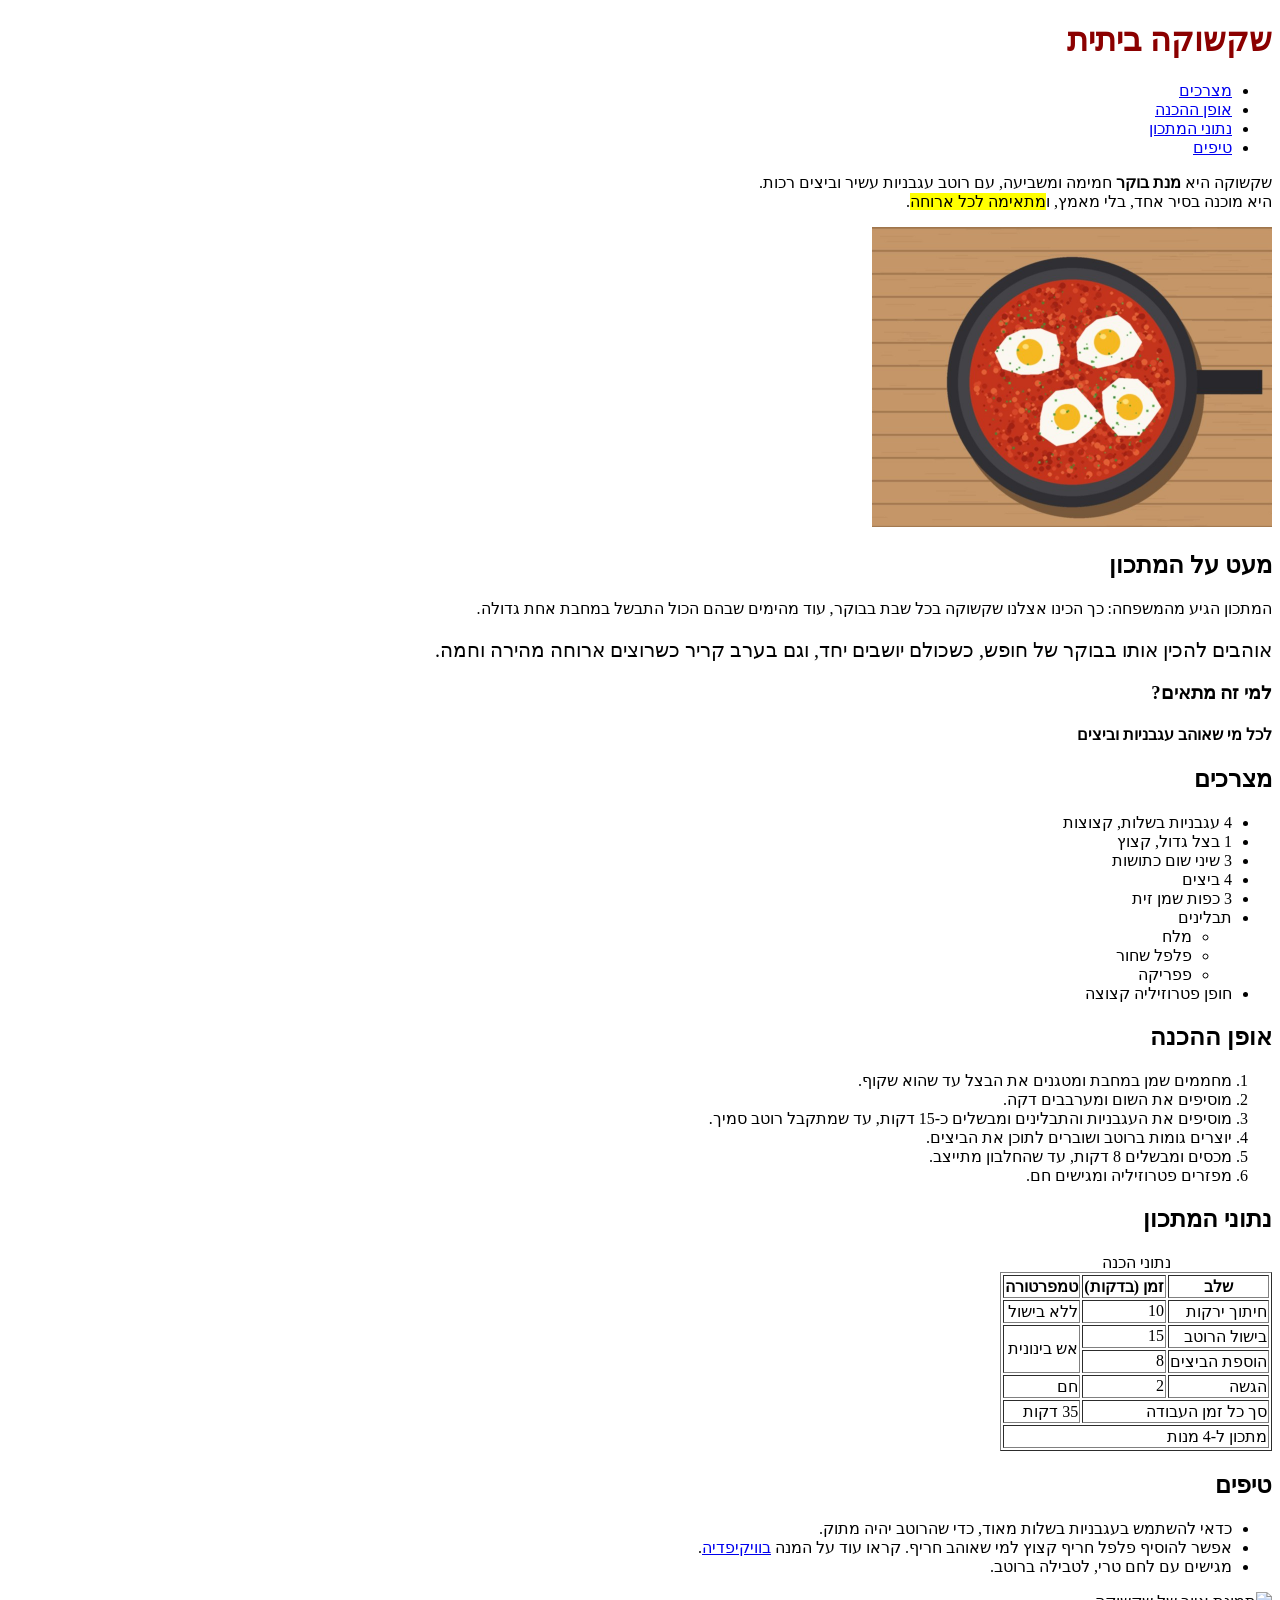
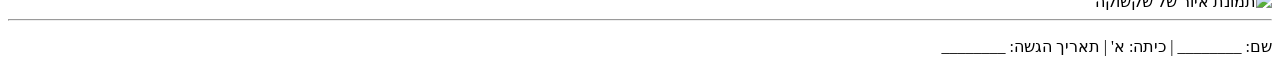
==== index.html @ cdcca04a "recipe page without design" ====
<!DOCTYPE html>
<html lang="he" dir="rtl">
<head>
    <meta charset="UTF-8">
    <title>המתכון של התלמידה</title>
</head>
<body>
    <div id="top">
        <h1 id="recipe-title" style="color: darkred;">שקשוקה ביתית</h1>
        <ul id="nav">
            <li><a href="#ingredients">מצרכים</a></li>
            <li><a href="#steps">אופן ההכנה</a></li>
            <li><a href="#info">נתוני המתכון</a></li>
            <li><a href="#tips">טיפים</a></li>
        </ul>
        <p class="intro">שקשוקה היא <b>מנת בוקר</b> חמימה ומשביעה, עם רוטב עגבניות עשיר וביצים רכות.<br>
            היא מוכנה בסיר אחד, בלי מאמץ, ו<span class="highlight" style="background-color: yellow;">מתאימה לכל ארוחה</span>.</p>
        <img src="images/dish.jpg" alt="מחבת עם רוטב עגבניות אדום וארבע ביצי עין" title="השקשוקה שלי" width="400" id="main-image">
    </div>

    <div class="block" id="about">
        <h2>מעט על המתכון</h2>
        <p>המתכון הגיע מהמשפחה: כך הכינו אצלנו שקשוקה בכל שבת בבוקר, עוד מהימים שבהם הכול התבשל במחבת אחת גדולה.</p>
        <p style="font-size: 20px;">אוהבים להכין אותו בבוקר של חופש, כשכולם יושבים יחד, וגם בערב קריר כשרוצים ארוחה מהירה וחמה.</p>
        <h3>למי זה מתאים?</h3>
        <h4>לכל מי שאוהב עגבניות וביצים</h4>
    </div>

    <div class="block" id="ingredients">
        <h2>מצרכים</h2>
        <ul class="ingredients-list">
            <li>4 עגבניות בשלות, קצוצות</li>
            <li>1 בצל גדול, קצוץ</li>
            <li>3 שיני שום כתושות</li>
            <li>4 ביצים</li>
            <li>3 כפות שמן זית</li>
            <li>תבלינים
                <ul>
                    <li>מלח</li>
                    <li>פלפל שחור</li>
                    <li>פפריקה</li>
                </ul>
            </li>
            <li>חופן פטרוזיליה קצוצה</li>
        </ul>
    </div>

    <div class="block" id="steps">
        <h2>אופן ההכנה</h2>
        <ol class="steps-list">
            <li>מחממים שמן במחבת ומטגנים את הבצל עד שהוא שקוף.</li>
            <li>מוסיפים את השום ומערבבים דקה.</li>
            <li>מוסיפים את העגבניות והתבלינים ומבשלים כ-15 דקות, עד שמתקבל רוטב סמיך.</li>
            <li>יוצרים גומות ברוטב ושוברים לתוכן את הביצים.</li>
            <li>מכסים ומבשלים 8 דקות, עד שהחלבון מתייצב.</li>
            <li>מפזרים פטרוזיליה ומגישים חם.</li>
        </ol>
    </div>

    <div class="block" id="info">
        <h2>נתוני המתכון</h2>
        <table border="1" id="info-table">
            <caption>נתוני הכנה</caption>
            <thead>
                <tr>
                    <th>שלב</th>
                    <th>זמן (בדקות)</th>
                    <th>טמפרטורה</th>
                </tr>
            </thead>
            <tbody>
                <tr>
                    <td>חיתוך ירקות</td>
                    <td>10</td>
                    <td>ללא בישול</td>
                </tr>
                <tr>
                    <td>בישול הרוטב</td>
                    <td>15</td>
                    <td rowspan="2">אש בינונית</td>
                </tr>
                <tr>
                    <td>הוספת הביצים</td>
                    <td>8</td>
                </tr>
                <tr>
                    <td>הגשה</td>
                    <td>2</td>
                    <td>חם</td>
                </tr>
                <tr>
                    <td colspan="2">סך כל זמן העבודה</td>
                    <td>35 דקות</td>
                </tr>
            </tbody>
            <tfoot>
                <tr>
                    <td colspan="3">מתכון ל-4 מנות</td>
                </tr>
            </tfoot>
        </table>
    </div>

    <div class="block" id="tips">
        <h2>טיפים</h2>
        <ul>
            <li>כדאי להשתמש בעגבניות בשלות מאוד, כדי שהרוטב יהיה מתוק.</li>
            <li>אפשר להוסיף פלפל חריף קצוץ למי שאוהב חריף. קראו עוד על המנה <a href="https://he.wikipedia.org/wiki/%D7%A9%D7%A7%D7%A9%D7%95%D7%A7%D7%94" target="_blank">בוויקיפדיה</a>.</li>
            <li>מגישים עם לחם טרי, לטבילה ברוטב.</li>
        </ul>
        <img src="https://placehold.co/300x200/png?text=Shakshuka" alt="תמונת איור של שקשוקה" class="side-image">
    </div>

    <hr>
    <div id="page-footer">
        <p>שם: ________ | כיתה: א' | תאריך הגשה: ________</p>
    </div>
</body>
</html>

<!--
תשובה א: התמונה עם הניתוב היחסי (images/dish.jpg) תמשיך להיטען, כי הקובץ שלה נמצא בתוך התיקייה והנתיב מחושב ביחס למיקום הדף. התמונה עם הניתוב המוחלט (https) תיטען רק אם יש חיבור לאינטרנט, כי היא יושבת באתר אחר ולא בתיקייה.
תשובה ב: ul היא רשימה לא ממוספרת (עם נקודות), ומשתמשים בה כשהסדר לא חשוב, למשל רשימת מצרכים. ol היא רשימה ממוספרת, ומשתמשים בה כשהסדר חשוב, למשל שלבי הכנה.
תשובה ג: th הוא תא כותרת: הוא מודגש וממורכז כברירת מחדל, ומסמן שהתא מתאר עמודה או שורה. td הוא תא מידע רגיל. צריך את שתיהן כדי להבדיל בין הכותרות לבין הנתונים, וכדי שקורא מסך יבין את מבנה הטבלה.
-->
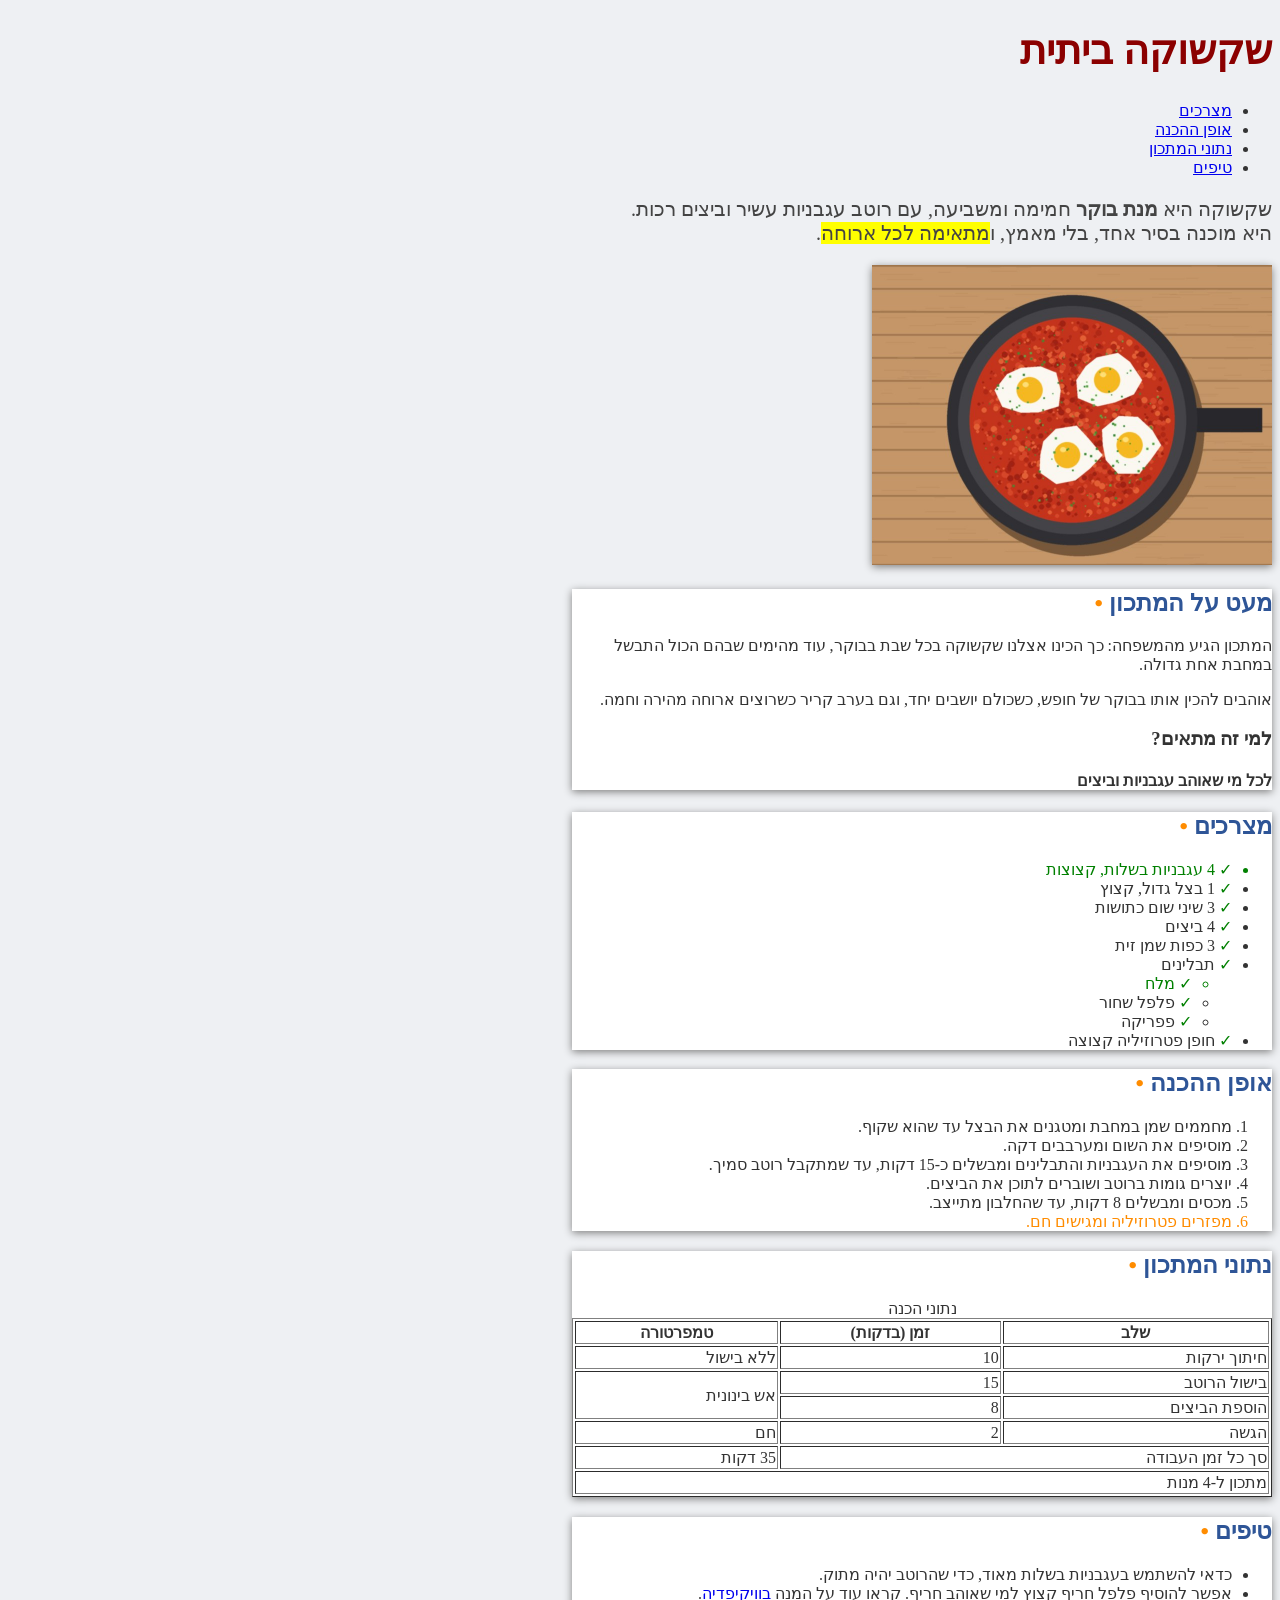
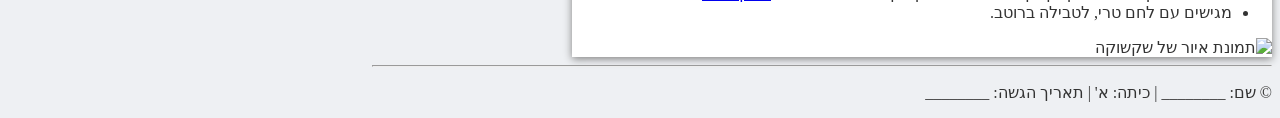
==== commit 16e9260c: "add css design" ====
--- a/index.html
+++ b/index.html
@@ -3,123 +3,121 @@
 <head>
     <meta charset="UTF-8">
     <title>המתכון של התלמידה</title>
+    <link rel="stylesheet" href="style.css">
 </head>
 <body>
-    <div id="top">
-        <h1 id="recipe-title" style="color: darkred;">שקשוקה ביתית</h1>
-        <ul id="nav">
-            <li><a href="#ingredients">מצרכים</a></li>
-            <li><a href="#steps">אופן ההכנה</a></li>
-            <li><a href="#info">נתוני המתכון</a></li>
-            <li><a href="#tips">טיפים</a></li>
-        </ul>
-        <p class="intro">שקשוקה היא <b>מנת בוקר</b> חמימה ומשביעה, עם רוטב עגבניות עשיר וביצים רכות.<br>
-            היא מוכנה בסיר אחד, בלי מאמץ, ו<span class="highlight" style="background-color: yellow;">מתאימה לכל ארוחה</span>.</p>
-        <img src="images/dish.jpg" alt="מחבת עם רוטב עגבניות אדום וארבע ביצי עין" title="השקשוקה שלי" width="400" id="main-image">
-    </div>
+    <div class="container">
+        <div id="top">
+            <h1 id="recipe-title">שקשוקה ביתית</h1>
+            <ul id="nav">
+                <li><a href="#ingredients">מצרכים</a></li>
+                <li><a href="#steps">אופן ההכנה</a></li>
+                <li><a href="#info">נתוני המתכון</a></li>
+                <li><a href="#tips">טיפים</a></li>
+            </ul>
+            <p class="intro">שקשוקה היא <b>מנת בוקר</b> חמימה ומשביעה, עם רוטב עגבניות עשיר וביצים רכות.<br>
+                היא מוכנה בסיר אחד, בלי מאמץ, ו<span class="highlight">מתאימה לכל ארוחה</span>.</p>
+            <img src="images/dish.jpg" alt="מחבת עם רוטב עגבניות אדום וארבע ביצי עין" title="השקשוקה שלי" width="400" id="main-image">
+        </div>
 
-    <div class="block" id="about">
-        <h2>מעט על המתכון</h2>
-        <p>המתכון הגיע מהמשפחה: כך הכינו אצלנו שקשוקה בכל שבת בבוקר, עוד מהימים שבהם הכול התבשל במחבת אחת גדולה.</p>
-        <p style="font-size: 20px;">אוהבים להכין אותו בבוקר של חופש, כשכולם יושבים יחד, וגם בערב קריר כשרוצים ארוחה מהירה וחמה.</p>
-        <h3>למי זה מתאים?</h3>
-        <h4>לכל מי שאוהב עגבניות וביצים</h4>
-    </div>
+        <div class="block" id="about">
+            <h2>מעט על המתכון</h2>
+            <p>המתכון הגיע מהמשפחה: כך הכינו אצלנו שקשוקה בכל שבת בבוקר, עוד מהימים שבהם הכול התבשל במחבת אחת גדולה.</p>
+            <p>אוהבים להכין אותו בבוקר של חופש, כשכולם יושבים יחד, וגם בערב קריר כשרוצים ארוחה מהירה וחמה.</p>
+            <h3>למי זה מתאים?</h3>
+            <h4>לכל מי שאוהב עגבניות וביצים</h4>
+        </div>
 
-    <div class="block" id="ingredients">
-        <h2>מצרכים</h2>
-        <ul class="ingredients-list">
-            <li>4 עגבניות בשלות, קצוצות</li>
-            <li>1 בצל גדול, קצוץ</li>
-            <li>3 שיני שום כתושות</li>
-            <li>4 ביצים</li>
-            <li>3 כפות שמן זית</li>
-            <li>תבלינים
-                <ul>
-                    <li>מלח</li>
-                    <li>פלפל שחור</li>
-                    <li>פפריקה</li>
-                </ul>
-            </li>
-            <li>חופן פטרוזיליה קצוצה</li>
-        </ul>
-    </div>
+        <div class="block" id="ingredients">
+            <h2>מצרכים</h2>
+            <ul class="ingredients-list">
+                <li>4 עגבניות בשלות, קצוצות</li>
+                <li>1 בצל גדול, קצוץ</li>
+                <li>3 שיני שום כתושות</li>
+                <li>4 ביצים</li>
+                <li>3 כפות שמן זית</li>
+                <li>תבלינים
+                    <ul>
+                        <li>מלח</li>
+                        <li>פלפל שחור</li>
+                        <li>פפריקה</li>
+                    </ul>
+                </li>
+                <li>חופן פטרוזיליה קצוצה</li>
+            </ul>
+        </div>
 
-    <div class="block" id="steps">
-        <h2>אופן ההכנה</h2>
-        <ol class="steps-list">
-            <li>מחממים שמן במחבת ומטגנים את הבצל עד שהוא שקוף.</li>
-            <li>מוסיפים את השום ומערבבים דקה.</li>
-            <li>מוסיפים את העגבניות והתבלינים ומבשלים כ-15 דקות, עד שמתקבל רוטב סמיך.</li>
-            <li>יוצרים גומות ברוטב ושוברים לתוכן את הביצים.</li>
-            <li>מכסים ומבשלים 8 דקות, עד שהחלבון מתייצב.</li>
-            <li>מפזרים פטרוזיליה ומגישים חם.</li>
-        </ol>
-    </div>
+        <div class="block" id="steps">
+            <h2>אופן ההכנה</h2>
+            <ol class="steps-list">
+                <li>מחממים שמן במחבת ומטגנים את הבצל עד שהוא שקוף.</li>
+                <li>מוסיפים את השום ומערבבים דקה.</li>
+                <li>מוסיפים את העגבניות והתבלינים ומבשלים כ-15 דקות, עד שמתקבל רוטב סמיך.</li>
+                <li>יוצרים גומות ברוטב ושוברים לתוכן את הביצים.</li>
+                <li>מכסים ומבשלים 8 דקות, עד שהחלבון מתייצב.</li>
+                <li>מפזרים פטרוזיליה ומגישים חם.</li>
+            </ol>
+        </div>
 
-    <div class="block" id="info">
-        <h2>נתוני המתכון</h2>
-        <table border="1" id="info-table">
-            <caption>נתוני הכנה</caption>
-            <thead>
-                <tr>
-                    <th>שלב</th>
-                    <th>זמן (בדקות)</th>
-                    <th>טמפרטורה</th>
-                </tr>
-            </thead>
-            <tbody>
-                <tr>
-                    <td>חיתוך ירקות</td>
-                    <td>10</td>
-                    <td>ללא בישול</td>
-                </tr>
-                <tr>
-                    <td>בישול הרוטב</td>
-                    <td>15</td>
-                    <td rowspan="2">אש בינונית</td>
-                </tr>
-                <tr>
-                    <td>הוספת הביצים</td>
-                    <td>8</td>
-                </tr>
-                <tr>
-                    <td>הגשה</td>
-                    <td>2</td>
-                    <td>חם</td>
-                </tr>
-                <tr>
-                    <td colspan="2">סך כל זמן העבודה</td>
-                    <td>35 דקות</td>
-                </tr>
-            </tbody>
-            <tfoot>
-                <tr>
-                    <td colspan="3">מתכון ל-4 מנות</td>
-                </tr>
-            </tfoot>
-        </table>
-    </div>
+        <div class="block" id="info">
+            <h2>נתוני המתכון</h2>
+            <table border="1" id="info-table">
+                <caption>נתוני הכנה</caption>
+                <thead>
+                    <tr>
+                        <th>שלב</th>
+                        <th>זמן (בדקות)</th>
+                        <th>טמפרטורה</th>
+                    </tr>
+                </thead>
+                <tbody>
+                    <tr>
+                        <td>חיתוך ירקות</td>
+                        <td>10</td>
+                        <td>ללא בישול</td>
+                    </tr>
+                    <tr>
+                        <td>בישול הרוטב</td>
+                        <td>15</td>
+                        <td rowspan="2">אש בינונית</td>
+                    </tr>
+                    <tr>
+                        <td>הוספת הביצים</td>
+                        <td>8</td>
+                    </tr>
+                    <tr>
+                        <td>הגשה</td>
+                        <td>2</td>
+                        <td>חם</td>
+                    </tr>
+                    <tr>
+                        <td colspan="2">סך כל זמן העבודה</td>
+                        <td>35 דקות</td>
+                    </tr>
+                </tbody>
+                <tfoot>
+                    <tr>
+                        <td colspan="3">מתכון ל-4 מנות</td>
+                    </tr>
+                </tfoot>
+            </table>
+        </div>
 
-    <div class="block" id="tips">
-        <h2>טיפים</h2>
-        <ul>
-            <li>כדאי להשתמש בעגבניות בשלות מאוד, כדי שהרוטב יהיה מתוק.</li>
-            <li>אפשר להוסיף פלפל חריף קצוץ למי שאוהב חריף. קראו עוד על המנה <a href="https://he.wikipedia.org/wiki/%D7%A9%D7%A7%D7%A9%D7%95%D7%A7%D7%94" target="_blank">בוויקיפדיה</a>.</li>
-            <li>מגישים עם לחם טרי, לטבילה ברוטב.</li>
-        </ul>
-        <img src="https://placehold.co/300x200/png?text=Shakshuka" alt="תמונת איור של שקשוקה" class="side-image">
-    </div>
+        <div class="block" id="tips">
+            <h2>טיפים</h2>
+            <ul>
+                <li>כדאי להשתמש בעגבניות בשלות מאוד, כדי שהרוטב יהיה מתוק.</li>
+                <li>אפשר להוסיף פלפל חריף קצוץ למי שאוהב חריף. קראו עוד על המנה <a href="https://he.wikipedia.org/wiki/%D7%A9%D7%A7%D7%A9%D7%95%D7%A7%D7%94" target="_blank">בוויקיפדיה</a>.</li>
+                <li>מגישים עם לחם טרי, לטבילה ברוטב.</li>
+            </ul>
+            <img src="https://placehold.co/300x200/png?text=Shakshuka" alt="תמונת איור של שקשוקה" class="side-image">
+        </div>
 
-    <hr>
-    <div id="page-footer">
-        <p>שם: ________ | כיתה: א' | תאריך הגשה: ________</p>
+        <hr>
+        <div id="page-footer">
+            <p>שם: ________ | כיתה: א' | תאריך הגשה: ________</p>
+        </div>
     </div>
 </body>
 </html>
 
-<!--
-תשובה א: התמונה עם הניתוב היחסי (images/dish.jpg) תמשיך להיטען, כי הקובץ שלה נמצא בתוך התיקייה והנתיב מחושב ביחס למיקום הדף. התמונה עם הניתוב המוחלט (https) תיטען רק אם יש חיבור לאינטרנט, כי היא יושבת באתר אחר ולא בתיקייה.
-תשובה ב: ul היא רשימה לא ממוספרת (עם נקודות), ומשתמשים בה כשהסדר לא חשוב, למשל רשימת מצרכים. ol היא רשימה ממוספרת, ומשתמשים בה כשהסדר חשוב, למשל שלבי הכנה.
-תשובה ג: th הוא תא כותרת: הוא מודגש וממורכז כברירת מחדל, ומסמן שהתא מתאר עמודה או שורה. td הוא תא מידע רגיל. צריך את שתיהן כדי להבדיל בין הכותרות לבין הנתונים, וכדי שקורא מסך יבין את מבנה הטבלה.
--->
--- a/style.css
+++ b/style.css
@@ -0,0 +1,92 @@
+@charset "UTF-8";
+
+/* ===== כללי ===== */
+body {
+    color: #333333;
+    background-color: #eef0f3;
+}
+
+/* ===== ראש הדף והתפריט ===== */
+#recipe-title {
+    color: darkred;
+    font-size: 40px;
+}
+
+#nav a:hover {
+    color: darkred;
+}
+
+.container {
+    width: 900px;
+}
+
+.intro {
+    font-size: 20px;
+    color: #444444;
+}
+
+.highlight {
+    background-color: yellow;
+}
+
+#main-image {
+    width: 400px;
+    box-shadow: 0 2px 8px gray;
+}
+
+/* ===== אזורי התוכן ===== */
+h2 {
+    color: #2e5597;
+}
+
+.block {
+    background-color: white;
+    width: 700px;
+    box-shadow: 0 2px 8px gray;
+}
+
+.block:hover {
+    box-shadow: 0 6px 18px gray;
+}
+
+/* ===== רשימות וטבלה ===== */
+.ingredients-list li:first-child {
+    color: green;
+}
+
+.steps-list li:last-child {
+    color: darkorange;
+}
+
+#info-table {
+    width: 100%;
+}
+
+tbody tr:hover {
+    background-color: #ffe9a8;
+}
+
+.side-image {
+    width: 200px;
+    height: 200px;
+}
+
+/* ===== פסאודו-אלמנטים ===== */
+.ingredients-list li::before {
+    content: "✓ ";
+    color: green;
+}
+
+h2::after {
+    content: " •";
+    color: darkorange;
+}
+
+#page-footer p::before {
+    content: "© ";
+}
+
+/*
+תשובה א: עדיף סלקטור class אחד (.block). חוק אחד חל על כל חמשת האזורים בבת אחת, ואם נוסיף אזור שישי הוא יקבל את העיצוב בלי לכתוב עוד קוד. id הוא שם ייחודי לאלמנט אחד, ולכן היינו צריכים לכתוב חמישה חוקים זהים.
+תשובה ב: התמונה התעוותה (נמתחה או כווצה), כי כשקובעים גם רוחב וגם גובה קבועים הדפדפן מכריח אותה להתאים לשתי המידות, ושובר את היחס המקורי בין הרוחב לגובה. כדי למנוע את זה קובעים רק מידה אחת (למשל רק רוחב), והדפדפן מחשב את השנייה לבד.
+*/
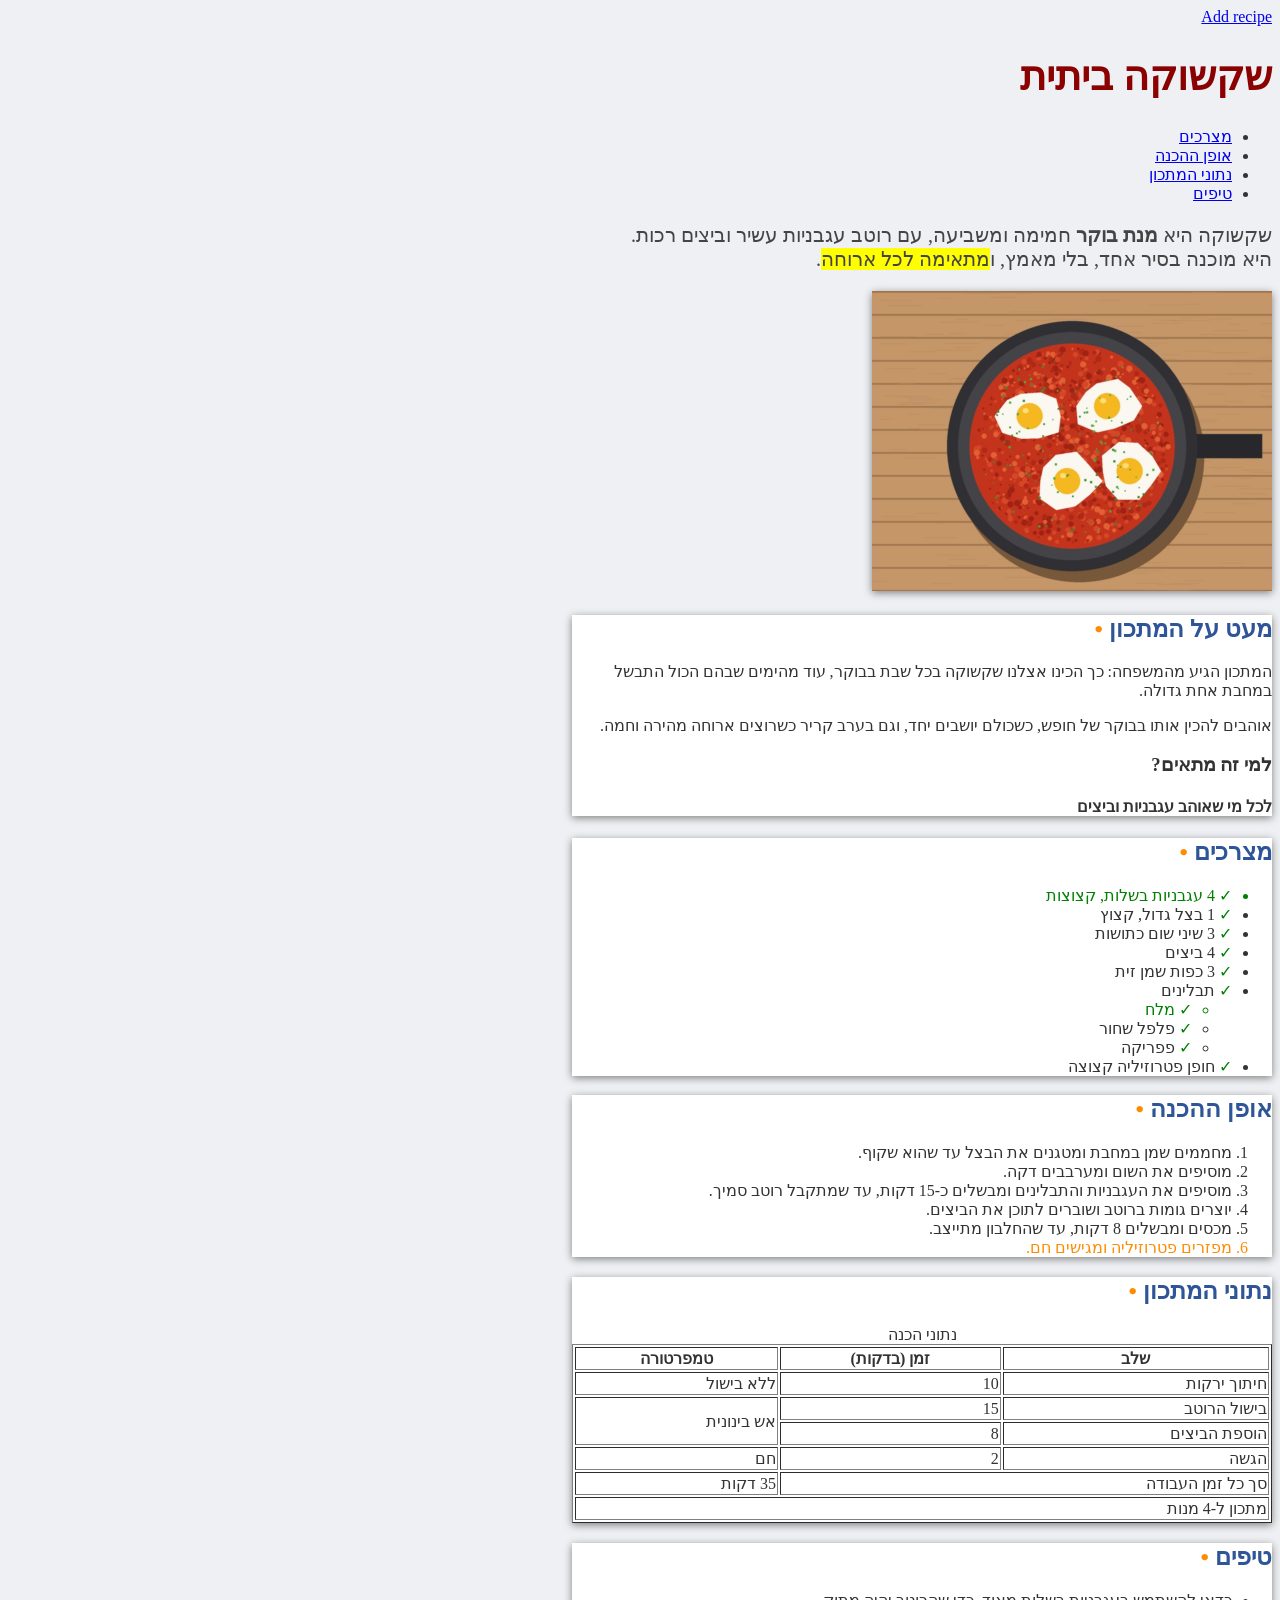
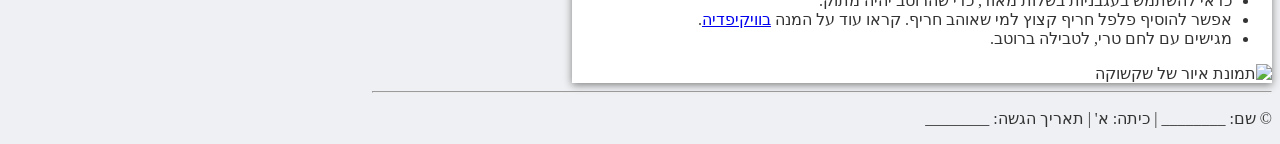
==== commit dd69153e: "add link to form" ====
--- a/index.html
+++ b/index.html
@@ -8,6 +8,7 @@
 <body>
     <div class="container">
         <div id="top">
+            <a href="add-recipe.html">Add recipe</a>
             <h1 id="recipe-title">שקשוקה ביתית</h1>
             <ul id="nav">
                 <li><a href="#ingredients">מצרכים</a></li>
--- a/style.css
+++ b/style.css
@@ -89,4 +89,4 @@
 /*
 תשובה א: עדיף סלקטור class אחד (.block). חוק אחד חל על כל חמשת האזורים בבת אחת, ואם נוסיף אזור שישי הוא יקבל את העיצוב בלי לכתוב עוד קוד. id הוא שם ייחודי לאלמנט אחד, ולכן היינו צריכים לכתוב חמישה חוקים זהים.
 תשובה ב: התמונה התעוותה (נמתחה או כווצה), כי כשקובעים גם רוחב וגם גובה קבועים הדפדפן מכריח אותה להתאים לשתי המידות, ושובר את היחס המקורי בין הרוחב לגובה. כדי למנוע את זה קובעים רק מידה אחת (למשל רק רוחב), והדפדפן מחשב את השנייה לבד.
-*/
+*/
